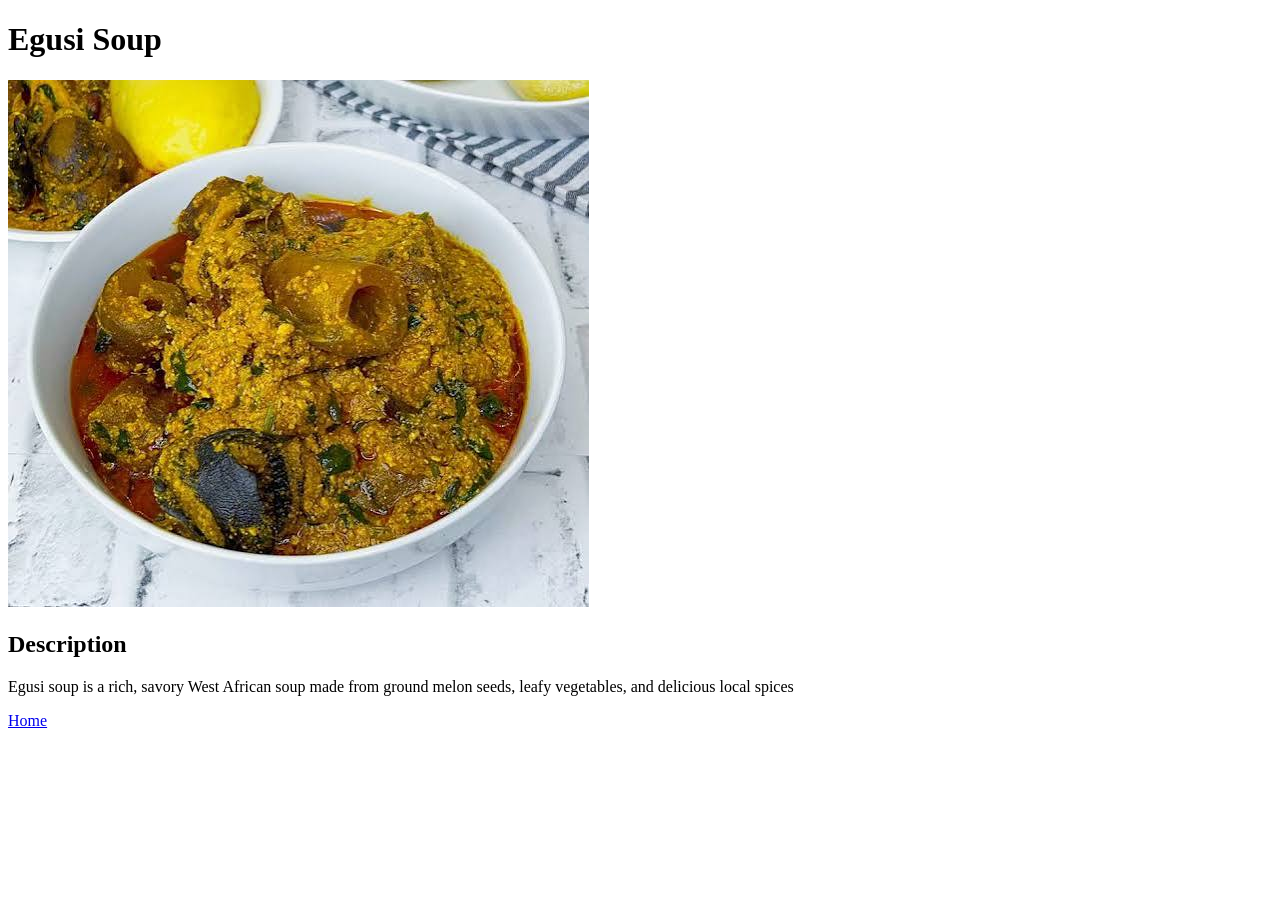
==== recipes/egusi-soup.html @ c056a97a "Add image and description to Egusi Soup recipe page" ====
<!DOCTYPE html>
<html lang="en">
<head>
    <meta charset="UTF-8">
    <meta name="viewport" content="width=device-width, initial-scale=1.0">
    <title>My Favorite Dish</title>
</head>
<body>
    <h1>Egusi Soup</h1>
    <img src="../images/egusi.jpeg" alt="A bowl of egusi soup" "height=350" "width=350">

    <h2>Description</h2>
    <p>Egusi soup is a rich, savory West African soup made from ground melon seeds, leafy vegetables, and delicious local spices</p>

















    <a href="../index.html">Home</a>
</body>
</html>
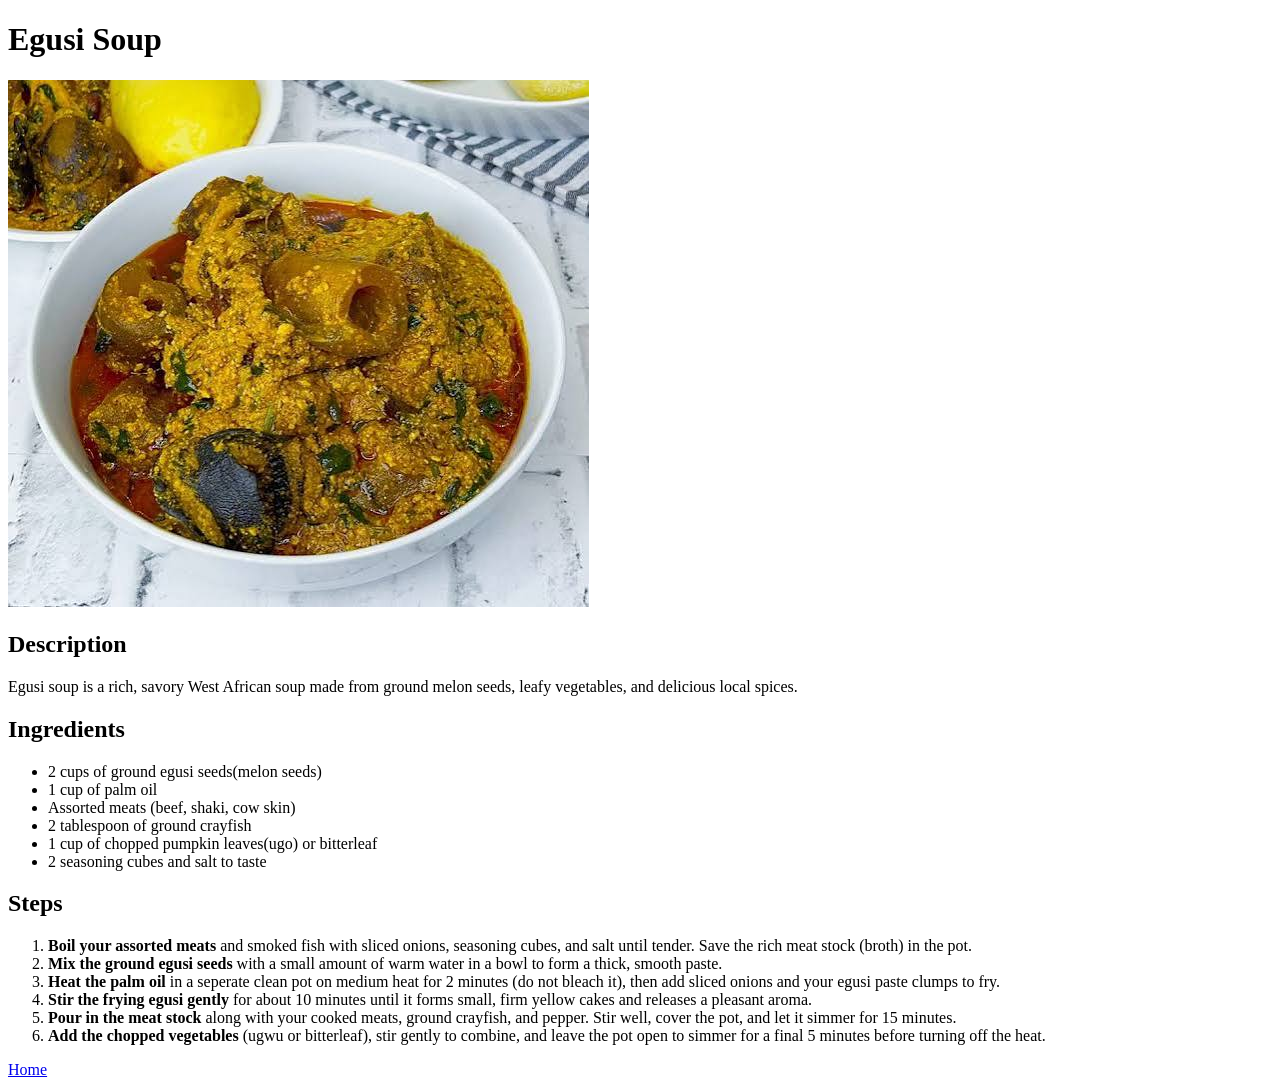
==== commit 444eebbf: "Complete Egusi Soup recipe page with ingredients and steps" ====
--- a/recipes/egusi-soup.html
+++ b/recipes/egusi-soup.html
@@ -3,18 +3,37 @@
 <head>
     <meta charset="UTF-8">
     <meta name="viewport" content="width=device-width, initial-scale=1.0">
-    <title>My Favorite Dish</title>
+    <title>Egusi Soup</title>
 </head>
 <body>
     <h1>Egusi Soup</h1>
     <img src="../images/egusi.jpeg" alt="A bowl of egusi soup" "height=350" "width=350">
 
     <h2>Description</h2>
-    <p>Egusi soup is a rich, savory West African soup made from ground melon seeds, leafy vegetables, and delicious local spices</p>
+    <p>Egusi soup is a rich, savory West African soup made from ground melon seeds, leafy vegetables, and delicious local spices.</p>
+
+    <h2>Ingredients</h2>
+<ul>
+    <li>2 cups of ground egusi seeds(melon seeds)</li> 
+    <li>1 cup of palm oil</li>
+    <li>Assorted meats (beef, shaki, cow skin)</li>
+    <li>2 tablespoon of ground crayfish</li>
+    <li>1 cup of chopped pumpkin leaves(ugo) or bitterleaf</li>
+    <li>2 seasoning cubes and salt to taste</li>
+</ul>
+
+    <h2>Steps</h2>
+<ol>
+     <li> <strong>Boil your assorted meats</strong> and smoked fish with sliced onions, seasoning cubes, and salt until tender. Save the rich meat stock (broth) in the pot.</li>
+     <li> <strong>Mix the ground egusi seeds</strong> with a small amount of warm water in a bowl to form a thick, smooth paste.</li>
+     <li> <strong>Heat the palm oil</strong> in a seperate clean pot on medium heat for 2 minutes (do not bleach it), then add sliced onions and your egusi paste clumps to fry.</strong></li>
+     <li> <strong>Stir the  frying egusi gently</strong> for about 10 minutes until it forms small, firm yellow cakes and releases a pleasant aroma.</li>
+     <li> <strong>Pour in the meat stock</strong> along with your cooked meats, ground crayfish, and pepper. Stir well, cover the pot, and let it simmer for 15 minutes.</li>
+     <li> <strong>Add the chopped vegetables</strong> (ugwu or bitterleaf), stir gently to combine, and leave the pot open to simmer for a final 5 minutes before turning off the heat.</li>
 
 
 
-
+</ol>
 
 
 
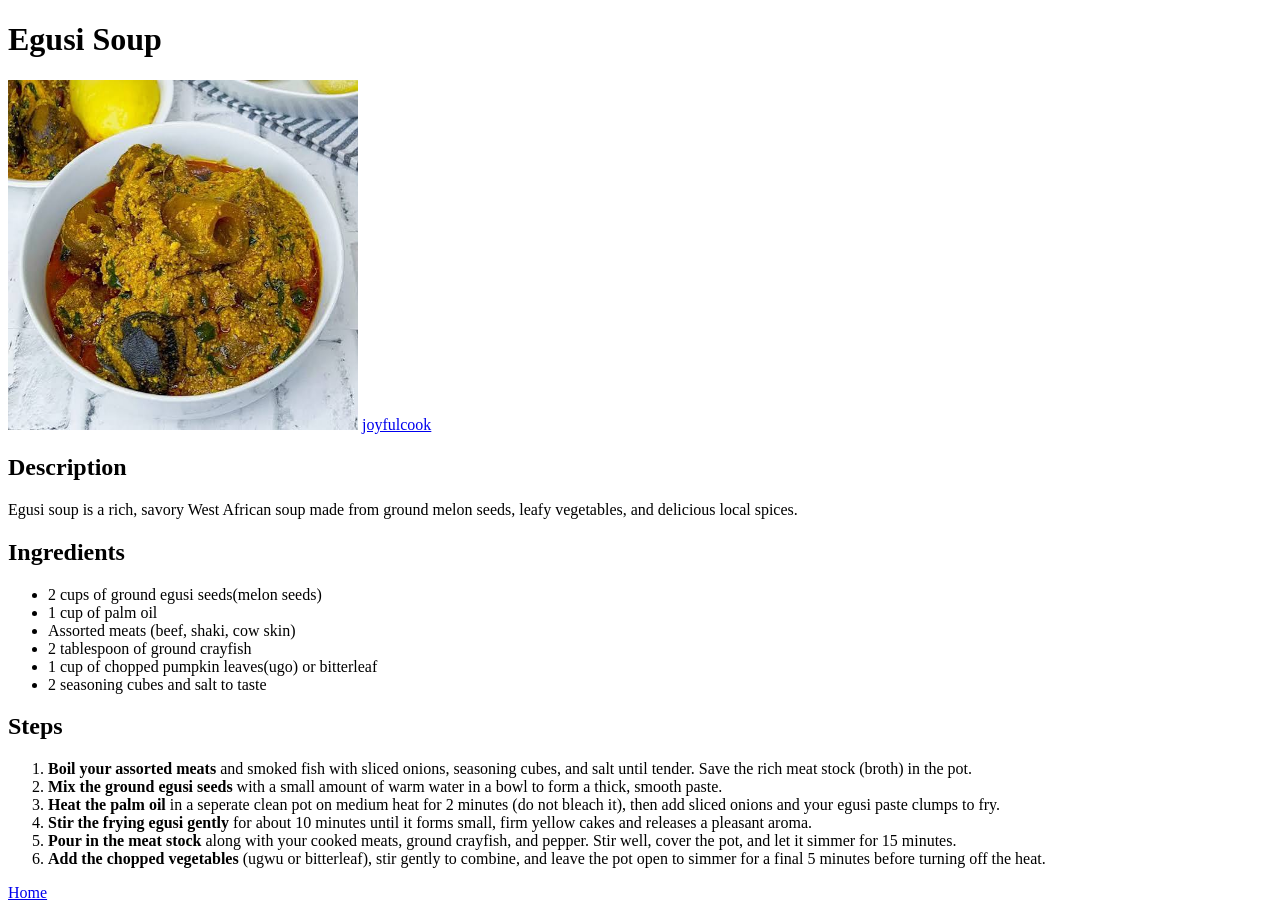
==== commit fa03db8f: "Add basic layout and description for Palm Oil Stew recipes" ====
--- a/recipes/egusi-soup.html
+++ b/recipes/egusi-soup.html
@@ -7,7 +7,9 @@
 </head>
 <body>
     <h1>Egusi Soup</h1>
-    <img src="../images/egusi.jpeg" alt="A bowl of egusi soup" "height=350" "width=350">
+    <img src="../images/egusi.jpeg" alt="A bowl of egusi soup" height="350" width="350">
+  
+    <a href="https://joyfulcook.com" target="_blank">joyfulcook</a>
 
     <h2>Description</h2>
     <p>Egusi soup is a rich, savory West African soup made from ground melon seeds, leafy vegetables, and delicious local spices.</p>
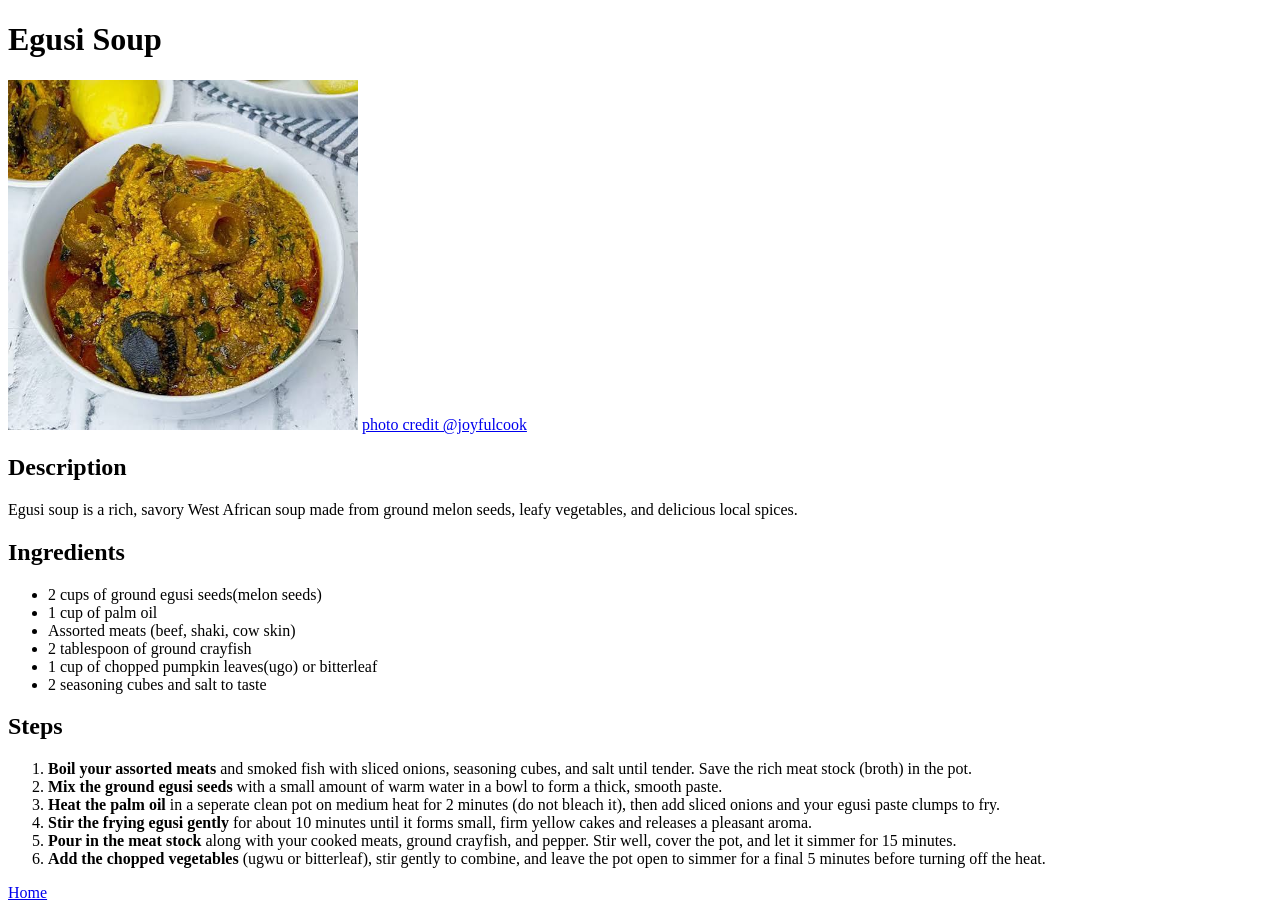
==== commit 549edd9c: "Update all image credits to use photo credit @" ====
--- a/recipes/egusi-soup.html
+++ b/recipes/egusi-soup.html
@@ -9,7 +9,7 @@
     <h1>Egusi Soup</h1>
     <img src="../images/egusi.jpeg" alt="A bowl of egusi soup" height="350" width="350">
   
-    <a href="https://joyfulcook.com" target="_blank">joyfulcook</a>
+    <a href="https://joyfulcook.com" target="_blank">photo credit @joyfulcook</a>
 
     <h2>Description</h2>
     <p>Egusi soup is a rich, savory West African soup made from ground melon seeds, leafy vegetables, and delicious local spices.</p>
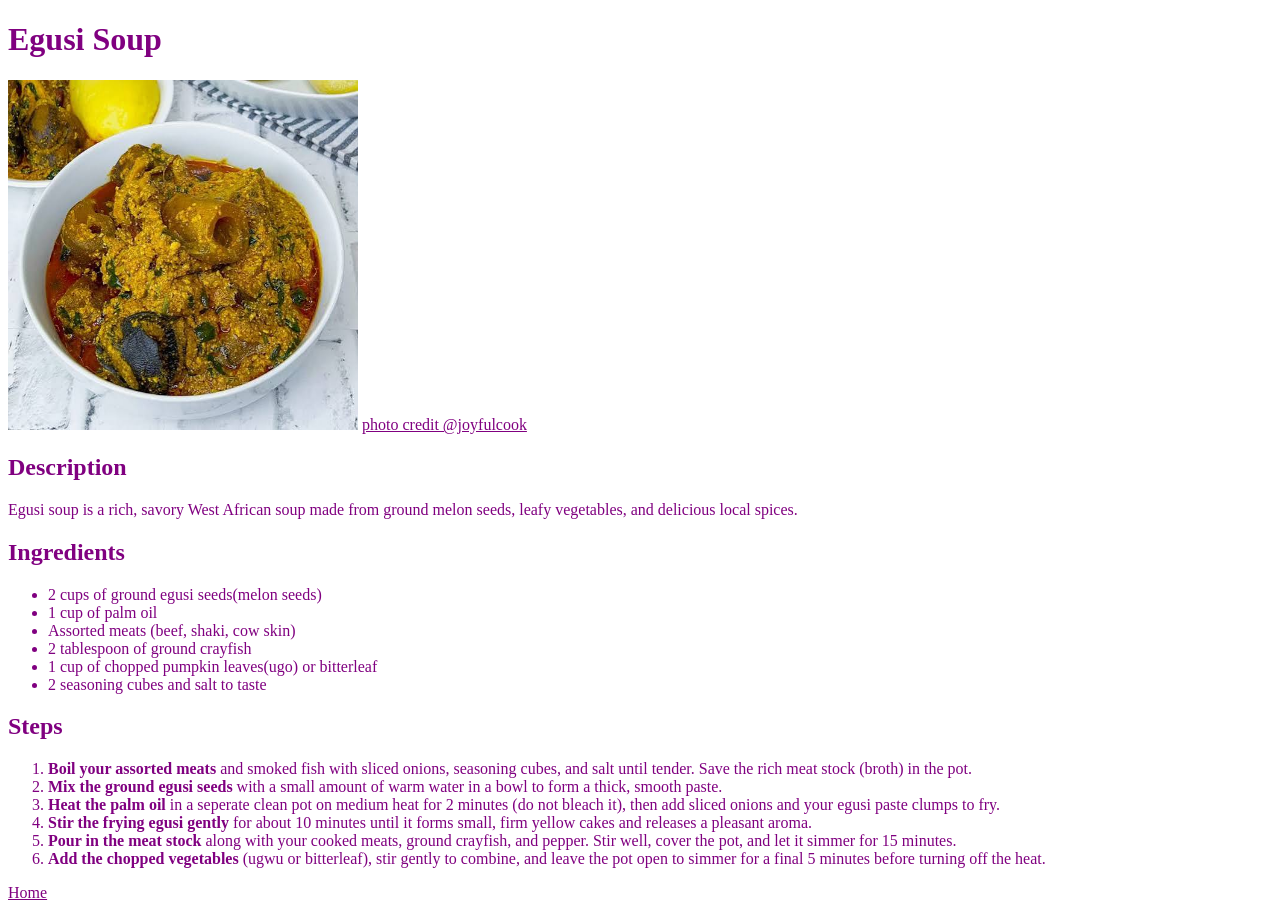
==== commit 61420b69: "Create syles.css and apply a universal test color rule" ====
--- a/recipes/egusi-soup.html
+++ b/recipes/egusi-soup.html
@@ -4,6 +4,7 @@
     <meta charset="UTF-8">
     <meta name="viewport" content="width=device-width, initial-scale=1.0">
     <title>Egusi Soup</title>
+    <link rel="stylesheet" href="../styles.css">
 </head>
 <body>
     <h1>Egusi Soup</h1>
--- a/styles.css
+++ b/styles.css
@@ -0,0 +1,3 @@
+*{
+    color: purple
+}
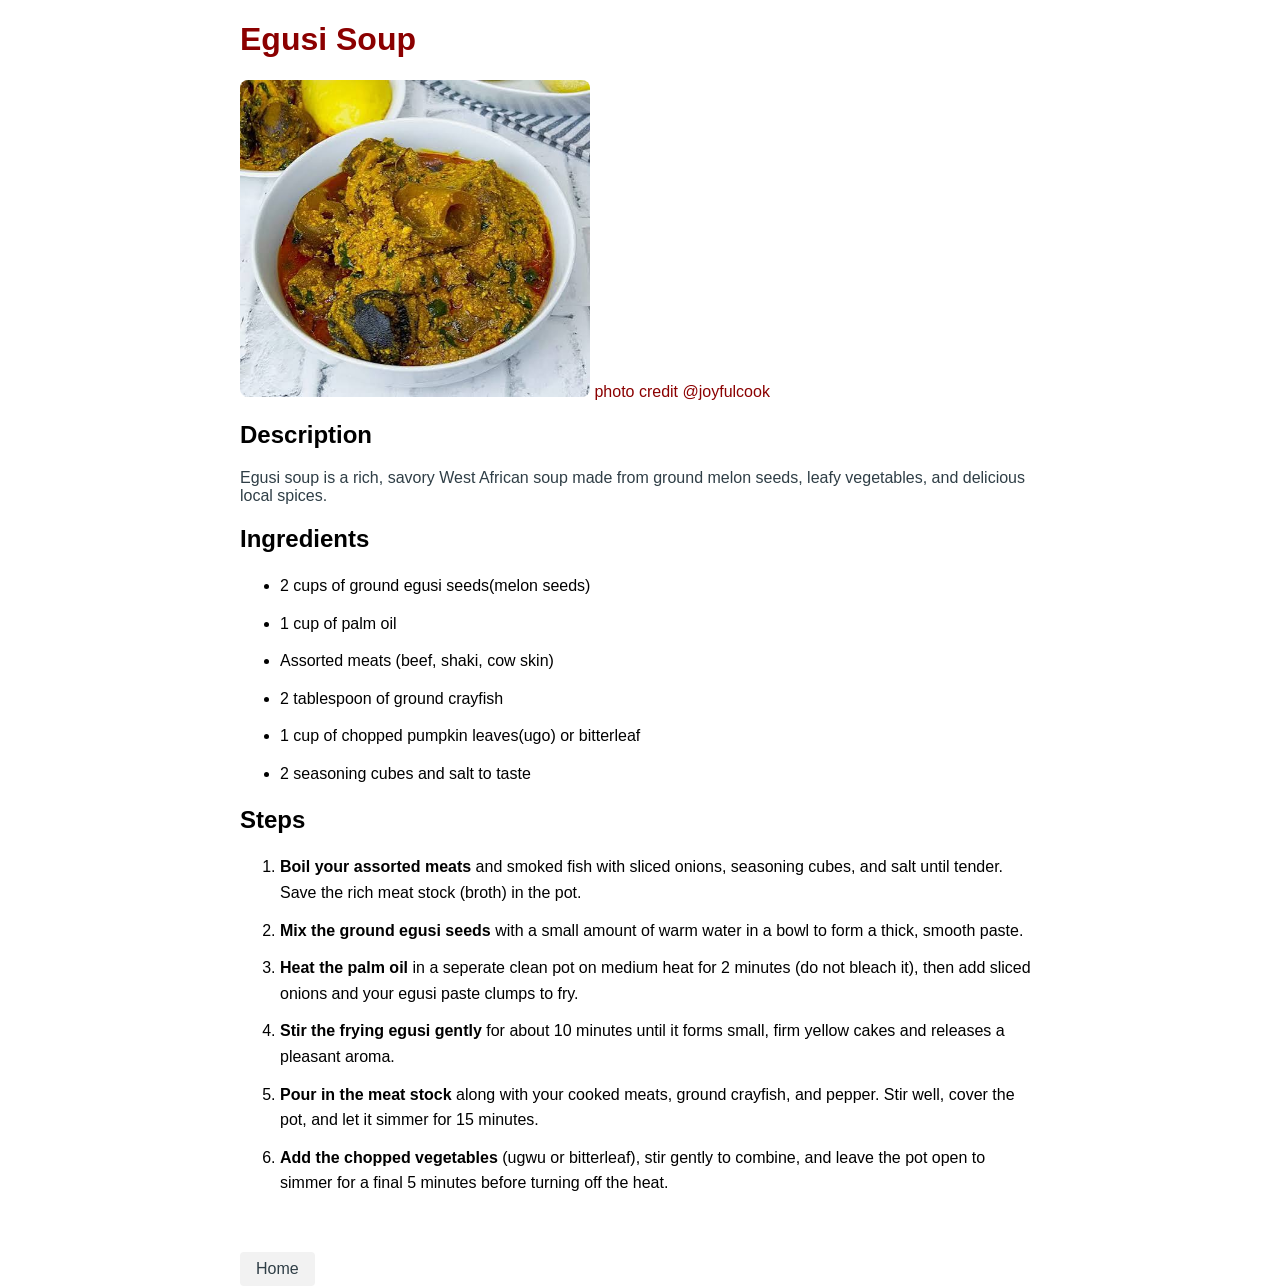
==== commit b6d05ea8: "style recipe pages with clean fonts, colors, and button layouts" ====
--- a/recipes/egusi-soup.html
+++ b/recipes/egusi-soup.html
@@ -7,14 +7,18 @@
     <link rel="stylesheet" href="../styles.css">
 </head>
 <body>
-    <h1>Egusi Soup</h1>
+    <h1 id="title">Egusi Soup</h1>
     <img src="../images/egusi.jpeg" alt="A bowl of egusi soup" height="350" width="350">
   
     <a href="https://joyfulcook.com" target="_blank">photo credit @joyfulcook</a>
 
     <h2>Description</h2>
-    <p>Egusi soup is a rich, savory West African soup made from ground melon seeds, leafy vegetables, and delicious local spices.</p>
+    <p class="alert-text">Egusi soup is a rich, savory West African soup made from ground melon seeds, leafy vegetables, and delicious local spices.</p>
 
+
+
+
+    
     <h2>Ingredients</h2>
 <ul>
     <li>2 cups of ground egusi seeds(melon seeds)</li> 
@@ -50,6 +54,6 @@
 
 
 
-    <a href="../index.html">Home</a>
+    <a class="home-link" href="../index.html">Home</a>
 </body>
 </html>
--- a/styles.css
+++ b/styles.css
@@ -1,3 +1,47 @@
-*{
-    color: purple
+
+body{
+font-family: sans-serif, "Arial" , Helvetica;
+color: #333
+padding:30px;
+max-width: 800px;
+margin: 0 auto;
+}
+
+title{
+    color: #8b0000
+}
+
+h1{
+    color: #8b0000
+}
+
+
+p{
+ /* hsl example: */
+ color: #2f3e46;
+}
+
+img{
+    border-radius: 8px;
+    max-width: 100%;
+    height: auto;
+}
+
+li{
+    line-height: 1.6;
+    margin-bottom: 12px;
+}
+
+a{
+     color: #8b0000;
+     text-decoration: none;
+}
+
+.home-link{
+    display: inline-block;
+    margin-top: 40px;
+    padding: 8px 16px;
+    background-color: #f2f2f2;
+    border-radius:4px;
+    color: #2f3e46;
 }
